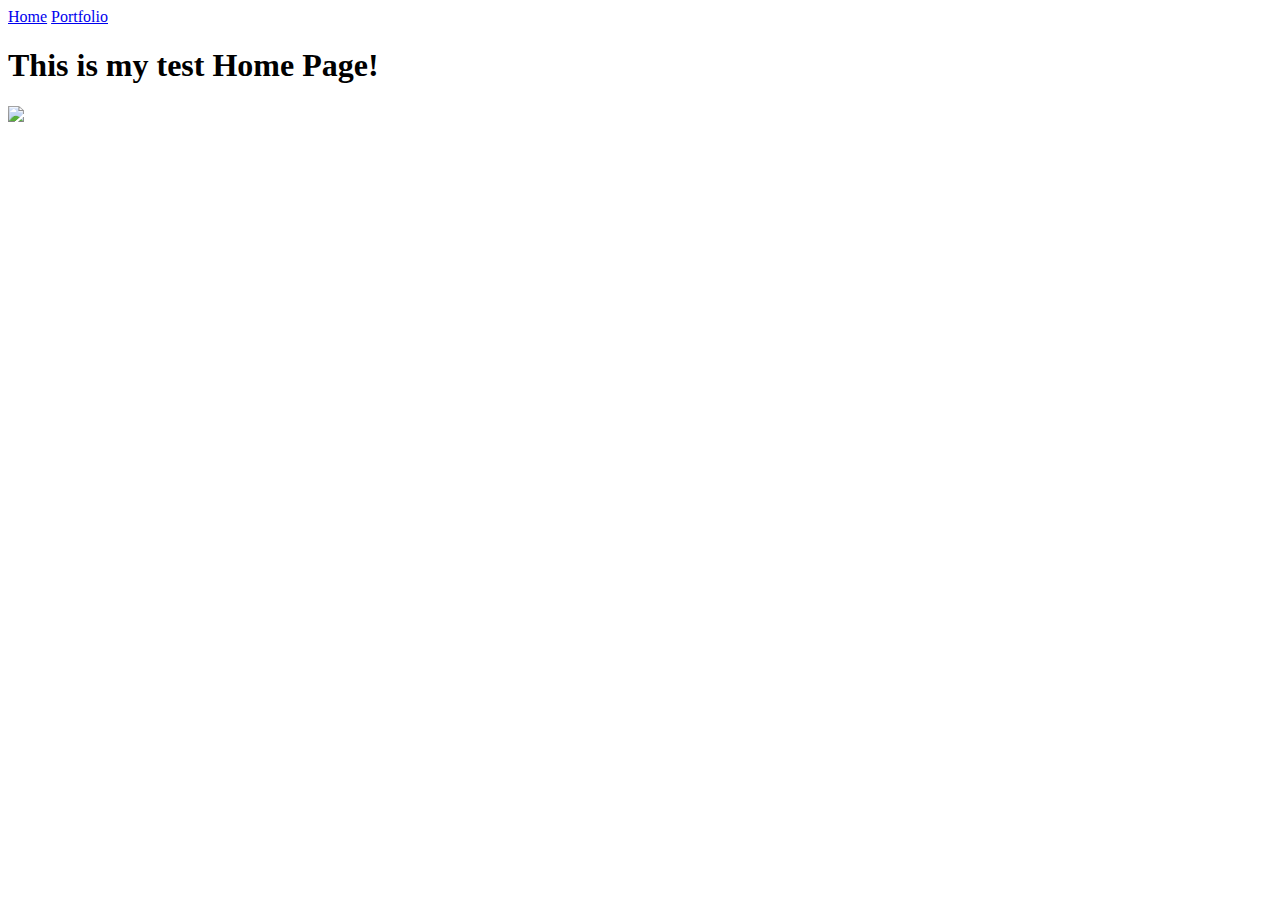
==== my-website/aboutme.html @ 57735715 "Add files via upload" ====
<!doctype html>
<html lang="en">
    <head>
        <meta charset="utf-8">
        <title>Home</title>
    </head>
    <body>
         <a href="index.html">Home</a>
        <a href="portfolio.html">Portfolio</a>
        <h1>This is my test Home Page!</h1>
        <img src="images/home.jpg" height="250">
    </body>
</html>
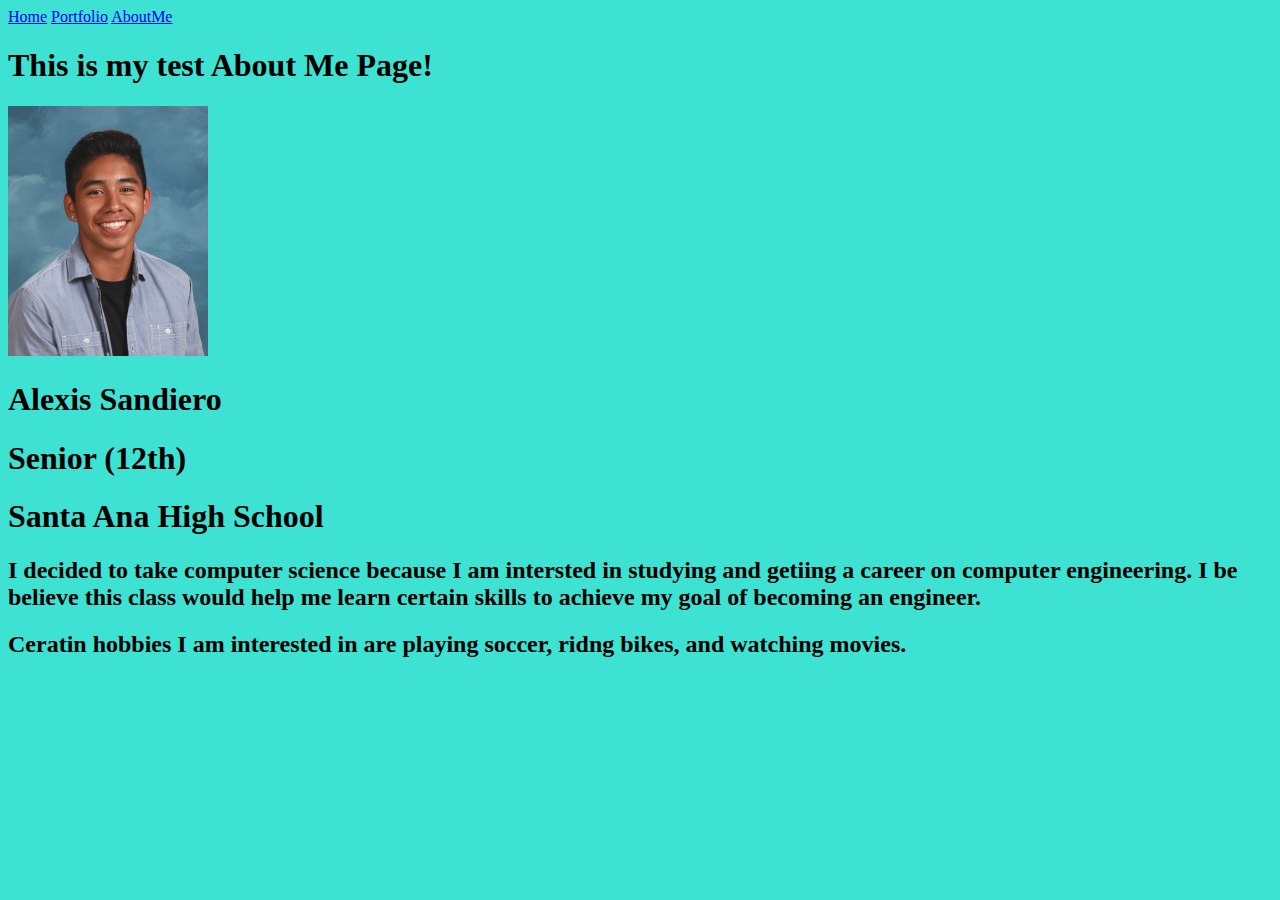
==== commit d53f96ba: "Add files via upload" ====
--- a/my-website/aboutme.html
+++ b/my-website/aboutme.html
@@ -4,10 +4,17 @@
         <meta charset="utf-8">
         <title>Home</title>
     </head>
+    <link rel="stylesheet" href="background.css">
     <body>
          <a href="index.html">Home</a>
         <a href="portfolio.html">Portfolio</a>
-        <h1>This is my test Home Page!</h1>
-        <img src="images/home.jpg" height="250">
+        <a href="aboutme.html">AboutMe</a>
+        <h1>This is my test About Me Page!</h1>
+        <img src="images/330531.JPG" height="250">
+        <h1> Alexis Sandiero</h1>
+        <h1>Senior (12th)</h1>
+        <h1>Santa Ana High School</h1>
+        <h2> I decided to take computer science because I am intersted in studying and getiing a career on computer engineering. I be believe this class would help me learn certain skills to achieve my goal of becoming an engineer.</h2>
+        <h2> Ceratin hobbies I am interested in are playing soccer, ridng bikes, and watching movies.</h2>
     </body>
 </html>--- a/my-website/background.css
+++ b/my-website/background.css
@@ -0,0 +1,7 @@
+body{
+  background-color: rgb(61, 226, 210)
+}
+#piton{
+    background: url(https://www.visitnc.com/resimg.php/imgcrop/2/54809/image/800/448/Holden+Beach+sunset.jpg))
+    
+}
